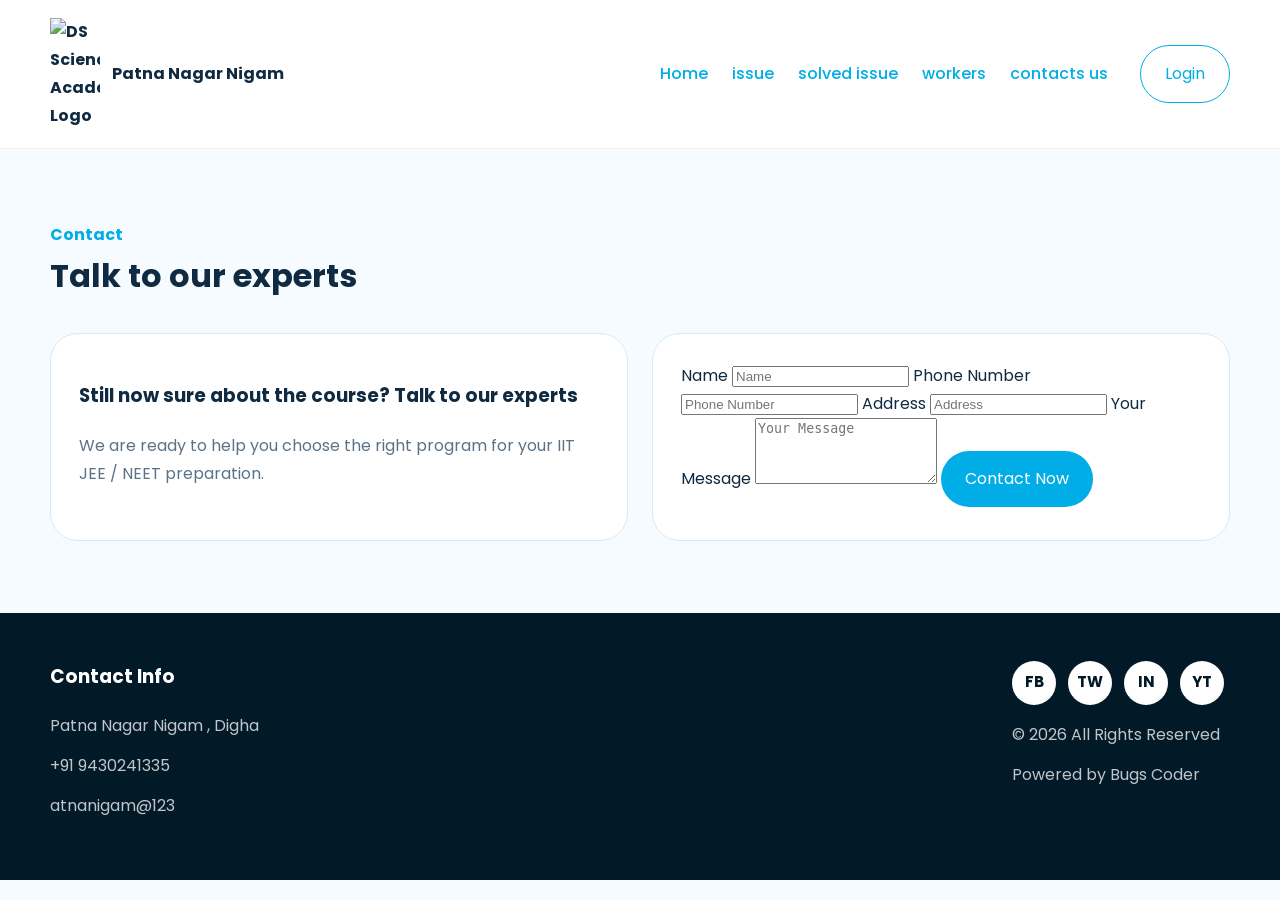
==== contact.html @ 5189aa0e "Add files via upload" ====
<!DOCTYPE html>
<html lang="en">

<head>
    <meta charset="UTF-8" />
    <meta name="viewport" content="width=device-width, initial-scale=1.0" />
    <title>Contact Us - DS Science Academy</title>
    <link rel="icon" type="image/x-icon" href="./images/logo.jpg">
    <link rel="stylesheet" href="./index.css" />
</head>

<body>
    <header class="site-header">
        <div class="container header-inner">
            <a href="index.html" class="brand">
                <img src="./images/logo.jpg" alt="DS Science Academy Logo" />
                <span>Patna Nagar Nigam</span>
            </a>
            <button class="nav-toggle" aria-label="Open navigation">Menu</button>
            <nav class="site-nav">
                <a href="./index.html">Home</a>
                <a href="./issue.html">issue</a>
                <a href="./solved-issue.html">solved issue</a>
                <a href="./workers.html">workers</a>
                <a href="./contact.html">contacts us</a>
            </nav>
            <a class="btn btn-outline" target="_blank" rel="noreferrer" href="./login.html">Login</a>
        </div>
    </header>

    <main>


        <section class="section section-courses">
            <div class="container">
                <div class="section-head">
                    <span>Contact</span>
                    <h2>Talk to our experts</h2>
                </div>
                <div class="cards grid-2">
                    <article class="card">
                        <h3>Still now sure about the course? Talk to our experts</h3>
                        <p>We are ready to help you choose the right program for your IIT JEE / NEET preparation.</p>
                    </article>
                    <article class="card">
                        <form class="contact-form">
                            <label>
                                <span>Name</span>
                                <input type="text" placeholder="Name" />
                            </label>
                            <label>
                                <span>Phone Number</span>
                                <input type="text" placeholder="Phone Number" />
                            </label>
                            <label>
                                <span>Address</Address></span>
                                <input type="email" placeholder="Address" />
                            </label>
                            <label>
                                <span>Your Message</span>
                                <textarea rows="4" placeholder="Your Message"></textarea>
                            </label>
                            <button class="btn btn-primary" type="button">Contact Now</button>
                        </form>
                    </article>
                </div>
            </div>
        </section>
    </main>

    <footer class="site-footer">
        <div class="container footer-grid">
            <div>
                <h3>Contact Info</h3>
                <p>Patna Nagar Nigam , Digha</p>
                <p>+91 9430241335</p>
                <p>atnanigam@123</p>
            </div>
            <div class="footer-right">
                <div class="footer-actions">
                    <a class="icon-button" href="#">FB</a>
                    <a class="icon-button" href="#">TW</a>
                    <a class="icon-button" href="#">IN</a>
                    <a class="icon-button" href="#">YT</a>
                </div>
                <p>© 2026 All Rights Reserved</p>
                <p>Powered by Bugs Coder</a></p>
            </div>
        </div>
    </footer>

    <script src="scripts.js"></script>
</body>

</html>
---- index.css ----
@import url('https://fonts.googleapis.com/css2?family=Poppins:wght@300;400;500;600;700&display=swap');

@import url('https://fonts.googleapis.com/css2?family=Montserrat:ital,wght@0,100..900;1,100..900&family=Playfair+Display:ital,wght@0,400..900;1,400..900&display=swap');

@import url('https://fonts.googleapis.com/css2?family=Archivo+Black&family=Montserrat:ital,wght@0,100..900;1,100..900&family=Playfair+Display:ital,wght@0,400..900;1,400..900&display=swap');

@import url('https://fonts.googleapis.com/css2?family=Playfair+Display:ital,wght@0,400..900;1,400..900&display=swap');


:root {
    --bg: #f6fbff;
    --surface: #ffffff;
    --text: #102a41;
    --muted: #5b7388;
    --primary: #00ade7;
    --primary-dark: #007fb2;
    --border: #dbe9f4;
    --shadow: 0 18px 70px rgba(0, 67, 120, 0.08);
}

* {
    box-sizing: border-box;

}

html {
    scroll-behavior: smooth;
}

body {
    margin: auto;
    /* 0;*/
    font-family: "Rubik", "Roboto", "Helvetica", "Arial", sans-serif;
    color: var(--text);
    background: var(--bg);
    line-height: 1.75;
    font-family: 'Poppins', sans-serif;
}

img {
    max-width: 100%;
    display: block;
}

a {
    color: inherit;
    text-decoration: none;
}

button,
a.btn {
    font: inherit;
}

.container {
    width: min(1180px, calc(100% - 40px));
    margin: 0 auto;
}

.header-inner,
.hero-grid,
.feature-grid,
.why-grid,
.footer-grid {
    display: grid;
    gap: 32px;
}

.site-header {
    position: sticky;
    top: 0;
    z-index: 20;
    background: rgba(255, 255, 255, 0.98);
    border-bottom: 1px solid rgba(13, 50, 73, 0.06);
    backdrop-filter: blur(10px);
}

.header-inner {
    grid-template-columns: auto 1fr auto;
    align-items: center;
    padding: 18px 0;
}

.brand {
    display: inline-flex;
    align-items: center;
    gap: 12px;
    font-weight: 700;
    color: var(--text);
}

.brand img {
    width: 50px;
    height: auto;
    object-fit: contain;
}

.site-nav {
    display: flex;
    justify-content: right;
    gap: 24px;
}

.site-nav a {
    color: var(--primary);
    font-weight: 500;
}

.btn {
    display: inline-flex;
    align-items: center;
    justify-content: center;
    gap: 10px;
    padding: 14px 24px;
    border-radius: 999px;
    border: none;
    cursor: pointer;
    transition: transform 0.2s ease, box-shadow 0.2s ease;
}

.btn:hover {
    transform: translateY(-1px);
}

.btn-primary {
    background: var(--primary);
    color: #fff;
}

.btn-outline {
    border: 1px solid var(--primary);
    color: var(--primary);
    background: transparent;
}

.nav-toggle {
    display: none;
    border: 1px solid rgba(0, 173, 231, 0.16);
    background: #fff;
    color: var(--primary);
    border-radius: 999px;
    padding: 10px 16px;
}

.hero {
    padding: 80px 0 64px;
}

.hero-home {
    background: linear-gradient(180deg, rgba(0, 173, 231, 0.12) 0%, rgba(255, 255, 255, 0) 100%);
}

.hero-grid {
    grid-template-columns: minmax(0, 1fr) minmax(320px, 520px);
    align-items: center;
}

.hero-copy {
    max-width: 500px;
}

.eyebrow h1 {
    font-family: "Playfair Display", serif;
    font-optical-sizing: auto;
    font-weight: 700;
    font-style: normal;
}

.eyebrow {
    display: inline-block;
    margin-bottom: 18px;
    font-size: 13px;
    font-weight: 700;
    letter-spacing: 0.14em;
    text-transform: uppercase;
    color: var(--primary);
}


.hero-copy h1 {
    font-family: "Montserrat", sans-serif;
    font-optical-sizing: auto;
    font-weight: 700;
    font-style: normal;
}

.hero-copy,
.feature-copy h2,
.section-head h2,
.why-copy h2 {
    margin: 0 0 18px;
    font-size: clamp(2.6rem, 2.8vw, 4rem);
    line-height: 1.05;
}

.hero-copy span {
    font-family: "Playfair Display", serif;
    font-optical-sizing: auto;
    font-weight: 700;
    font-style: normal;
}

.hero-copy p,
.feature-copy p,
.card p,
.why-card p,
.section-copy p {
    margin: 0 0 24px;
    color: var(--muted);
    font-size: 1rem;
}

.hero-media {
    border-radius: 32px;
    overflow: hidden;
    box-shadow: var(--shadow);
}

.feature {
    background: #ffffff;
    padding: 64px 0;
}

.feature-grid {
    grid-template-columns: minmax(0, 1fr) minmax(320px, 520px);
    align-items: center;
}

.feature-media {
    border-radius: 28px;
    overflow: hidden;
    box-shadow: var(--shadow);
}

.section {
    padding: 72px 0;
}

.section-courses .section-head,
.section-team .section-head,
.section-why .why-copy {
    margin-bottom: 40px;
}

.section-head span,
.why-copy span {
    display: block;
    font-weight: 700;
    color: var(--primary);
    margin-bottom: 10px;
}

.section-head h2,
.why-copy h2 {
    margin: 0;
    font-size: clamp(2rem, 2.5vw, 3rem);
}

.cards {
    display: grid;
    gap: 24px;
}

.grid-2 {
    grid-template-columns: repeat(2, minmax(0, 1fr));
}

.grid-4 {
    grid-template-columns: repeat(4, minmax(0, 1fr));
}

.card,
.team-card,
.why-card {
    background: var(--surface);
    border: 1px solid var(--border);
    border-radius: 28px;
    padding: 28px;
}

.card-number {
    display: inline-flex;
    align-items: center;
    justify-content: center;
    width: 56px;
    height: 56px;
    border-radius: 18px;
    background: rgba(0, 173, 231, 0.12);
    color: var(--primary);
    font-weight: 700;
    margin-bottom: 18px;
}

.team-card {
    text-align: center;
}

.team-card img {
    width: 100%;
    max-height: 320px;
    object-fit: cover;
    border-radius: 24px;
    margin-bottom: 18px;
}

.team-card h3 {
    margin: 0 0 8px;
    font-size: 1.15rem;
}

.team-card p {
    margin: 0;
    color: var(--muted);
}

.why-grid {
    grid-template-columns: minmax(0, 1fr) 360px;
    align-items: start;
}

.why-cards {
    grid-template-columns: repeat(2, minmax(0, 1fr));
}

.why-card h3 {
    margin-top: 0;
}

.site-footer {
    background: #021927;
    color: #ffffff;
    padding: 48px 0;
}

.footer-grid {
    grid-template-columns: 1fr auto;
    gap: 28px;
}

.site-footer h3 {
    margin: 0 0 18px;
}

.site-footer p {
    margin: 0 10px 12px 0;
    color: rgba(255, 255, 255, 0.75);
}

.footer-actions {
    display: flex;
    gap: 12px;
    flex-wrap: wrap;
    margin-bottom: 16px;
}

.icon-button {
    display: inline-flex;
    align-items: center;
    justify-content: center;
    width: 44px;
    height: 44px;
    color: #021927;
    background: #ffffff;
    border-radius: 999px;
    font-size: 0.95rem;
    font-weight: 700;
}

@media (max-width: 980px) {

    .header-inner,
    .hero-grid,
    .feature-grid,
    .why-grid,
    .footer-grid {
        grid-template-columns: 1fr;
    }

    .site-nav {
        justify-content: flex-start;
        gap: 18px;
    }
}

@media (max-width: 760px) {
    .header-inner {
        grid-template-columns: auto auto;
    }

    .site-nav {
        justify-content: flex-end;
        position: absolute;
        left: 20px;
        top: 70px;
        right: 20px;
        bottom: auto;
        display: grid;
        background: rgba(255, 255, 255, 0.98);
        border: 1px solid var(--border);
        border-radius: 20px;
        padding: 16px 20px;
        gap: 12px;
        transform: translateY(-20px);
        opacity: 0;
        pointer-events: none;
        transition: opacity 0.2s ease, transform 0.2s ease;
    }

    .site-nav.open {
        opacity: 1;
        transform: translateY(0);
        pointer-events: auto;
    }

    .nav-toggle {
        display: inline-flex;
    }

    .btn-outline {
        order: 3;
    }

    .hero {
        padding-top: 60px;
    }

    .cards,
    .why-cards,
    .grid-2,
    .grid-4 {
        grid-template-columns: 1fr;
    }
}

.site-header {
    height: auto;
    padding: 0px;

}

@media (max-width:480px) {

    .container {
        width: 95%;
    }

    .hero-copy h1 {
        font-size: 2rem;
        line-height: 1.2;
    }

    .hero-copy p {
        font-size: 15px;
    }

    .btn {
        width: 100%;
    }

    .brand img {
        width: 40px;
        height: 40px;
    }

    .header-inner {
        gap: 10px;
    }

    .hero-grid,
    .feature-grid,
    .why-grid,
    .footer-grid {
        gap: 20px;
    }

}
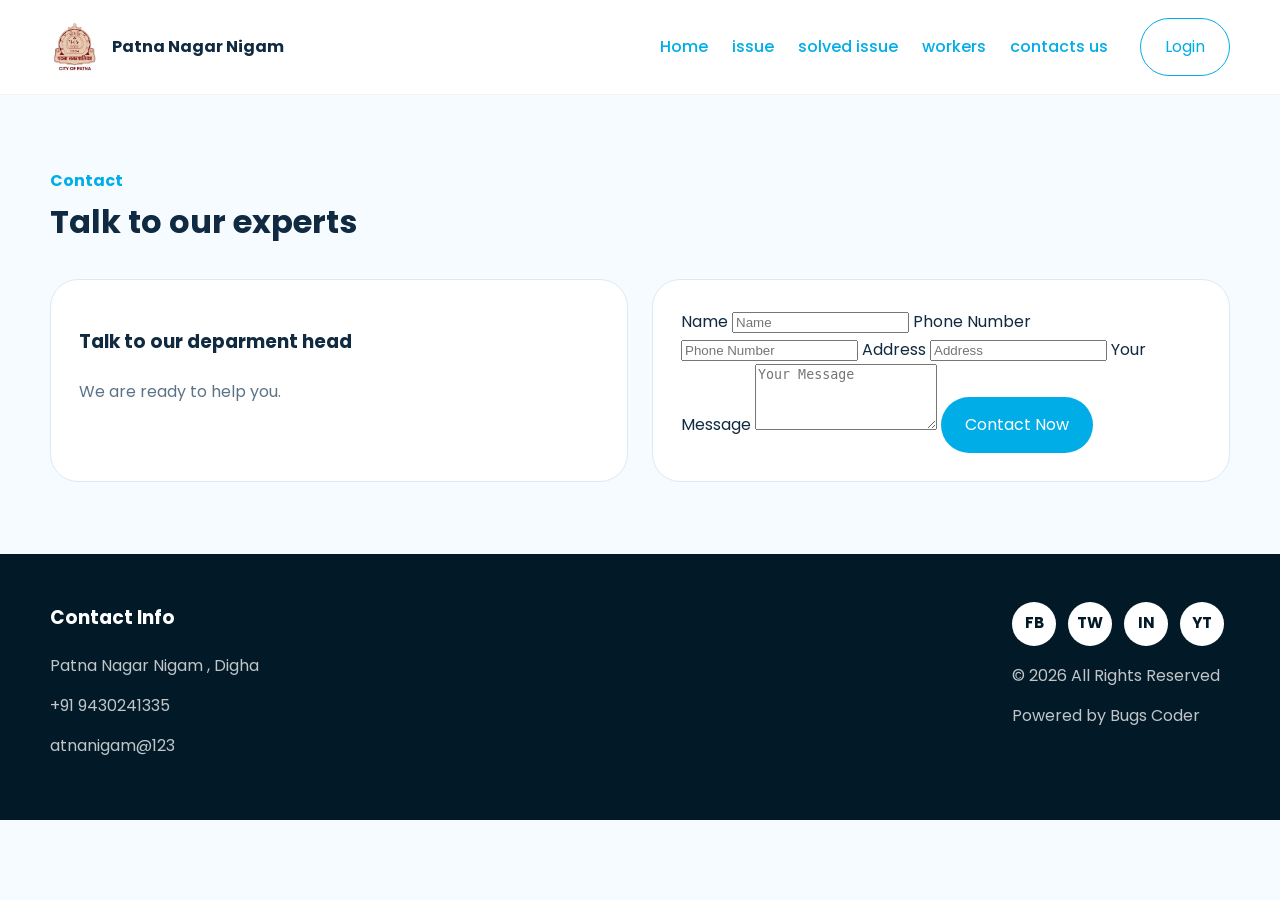
==== commit 5d4e4952: "Revise contact page content and structure Updated contact section and corrected text in cards." ====
--- a/contact.html
+++ b/contact.html
@@ -39,8 +39,8 @@
                 </div>
                 <div class="cards grid-2">
                     <article class="card">
-                        <h3>Still now sure about the course? Talk to our experts</h3>
-                        <p>We are ready to help you choose the right program for your IIT JEE / NEET preparation.</p>
+                        <h3>Talk to our deparment head</h3>
+                        <p>We are ready to help you.</p>
                     </article>
                     <article class="card">
                         <form class="contact-form">
@@ -92,4 +92,4 @@
     <script src="scripts.js"></script>
 </body>
 
-</html>+</html>
